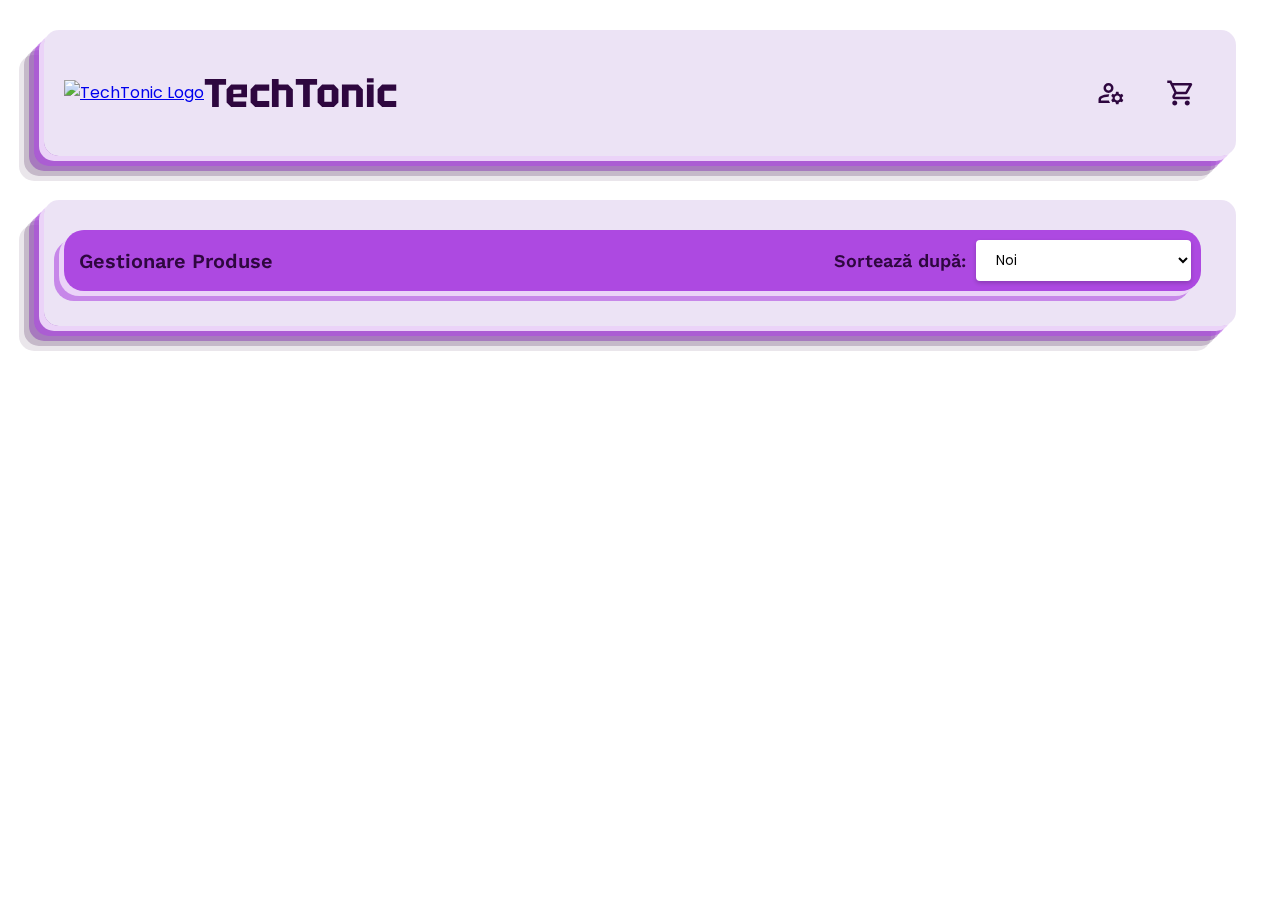
==== pages/admin.html @ d361230c "Created Admin Page with sorting and layout" ====
<!DOCTYPE html>
<html lang="en">
  <head>
    <meta charset="UTF-8" />
    <meta name="viewport" content="width=device-width, initial-scale=1.0" />
    <link rel="shortcut icon" href="../images/logo.png" type="image/x-icon" />
    <title>TechTonic</title>
    <link
      href="https://fonts.googleapis.com/css2?family=Material+Symbols+Outlined"
      rel="stylesheet"
    />
    <style>
      .material-symbols-outlined {
        font-variation-settings: "FILL" 0, "wght" 400, "GRAD" 0, "opsz" 24;
      }
    </style>
    <link rel="stylesheet" href="../css/style.css" />
    <link rel="preconnect" href="https://fonts.googleapis.com" />
    <link rel="preconnect" href="https://fonts.gstatic.com" crossorigin />
    <link
      href="https://fonts.googleapis.com/css2?family=Exo:ital,wght@0,100..900;1,100..900&family=Poppins:ital,wght@0,100;0,200;0,300;0,400;0,500;0,600;0,700;0,800;0,900;1,100;1,200;1,300;1,400;1,500;1,600;1,700;1,800;1,900&family=Roboto:ital,wght@0,100;0,300;0,400;0,500;0,700;0,900;1,100;1,300;1,400;1,500;1,700;1,900&family=Tektur:wght@400..900&family=Work+Sans:ital,wght@0,100..900;1,100..900&display=swap"
      rel="stylesheet"
    />
  </head>
  <body>
    <video autoplay muted playsinline loop id="bg-video">
      <source src="../images/background.mp4" type="video/mp4" />
    </video>
    <div id="container">
      <div class="navbar-container">
        <div class="navbar flex-row justify-between items-center">
          <div class="logo flex-row items-center">
            <a href="../index.html"
              ><img
                src="../images/logo.png"
                alt="TechTonic Logo"
                id="logo-image"
            /></a>
            <h1 id="logo-text">TechTonic</h1>
          </div>
          <div class="nav-links">
            <a href="admin.html"
              ><span
                class="nav-button material-symbols-outlined text-color-dark padding-20"
                >manage_accounts</span
              ></a
            >
            <a href="cart.html"
              ><span
                class="nav-button material-symbols-outlined text-color-dark padding-20"
                >shopping_cart</span
              ></a
            >
          </div>
        </div>
      </div>
      <div class="content-container">
        <div id="content-small-container">
          <div id="navbar-content">
            <div class="title">Gestionare Produse</div>
            <div class="sort-dropdown">
              <label for="sort-options">Sortează după:</label>
              <select id="sort-options">
                <option value="noi">Noi</option>
                <option value="priceAsc">Preț Crescător</option>
                <option value="priceDesc">Preț Descrescător</option>
                <option value="qtyAsc">Cantitate Crescător</option>
                <option value="qtyDesc">Cantitate Descrescător</option>
                <option value="nameAsc">Nume (A-Z)</option>
                <option value="nameDesc">Nume (Z-A)</option>
              </select>
            </div>
          </div>
          <div id="content-table"></div>
        </div>
      </div>
    </div>
    <script src="../js/admin.js"></script>
  </body>
</html>

<!-- <a href="https://www.vecteezy.com/free-videos/looped"
      >Looped Stock Videos by Vecteezy</a
    > -->
---- css/style.css ----
/* COLOR SCHEMA */
:root {
  --color-very-light: #ebd3f8;
  --color-light: #ad49e1;
  --color-dark: #7a1cac;
  --color-very-dark: #2e073f;
}

html,
body {
  overflow: auto;
  height: 100%;
  width: 100%;
  margin: 0;
  padding: 0;
  font-family: "Poppins";
  font-size: 16px;
}

/* BACKGROUND VIDEO */
#bg-video {
  position: fixed;
  top: 0;
  left: 0;
  width: 100%;
  height: 100%;
  object-fit: cover;
  z-index: -10;
}

.navbar-container {
  display: flex;
  justify-content: center;
  position: absolute;
  width: 100%;
  top: 50px;
  z-index: 1000;
}

.navbar {
  background-color: rgba(229, 217, 242, 0.75);
  width: 75%;
  border-radius: 15px;
  padding: 10px 60px;
  box-shadow: -5px 5px 0 0 rgba(235, 211, 248, 1),
    -10px 10px 0 0 rgba(173, 73, 225, 0.6),
    -15px 15px 0 0 rgba(122, 28, 172, 0.4), -20px 20px 0 0 rgba(46, 7, 63, 0.2),
    -25px 25px 0 0 rgba(46, 7, 63, 0.1);
}

.nav-links,
#logo-text,
#logo-image {
  background-color: transparent;
}

.content-container {
  display: flex;
  justify-content: center;
  width: 100%;
  z-index: 1000;
  position: absolute;
  top: 300px;
}

#content-small-container {
  background-color: rgba(229, 217, 242, 0.75);
  width: 75%;
  border-radius: 15px;
  padding: 10px 60px;
  /* display: flex; */
  /* flex-wrap: wrap; */
  align-items: start;
  justify-content: center;
  box-shadow: -5px 5px 0 0 rgba(235, 211, 248, 1),
    -10px 10px 0 0 rgba(173, 73, 225, 0.6),
    -15px 15px 0 0 rgba(122, 28, 172, 0.4), -20px 20px 0 0 rgba(46, 7, 63, 0.2),
    -25px 25px 0 0 rgba(46, 7, 63, 0.1);
  margin-bottom: 200px;
}

#content {
  border-radius: 15px;
  display: flex;
  flex-wrap: wrap;
  align-items: start;
  justify-content: center;
}

#content-table {
  margin-top: 25px;
  display: grid;
  grid-template-columns: repeat(10, 1fr);
  grid-template-rows: auto;
}

.table-header {
  margin: 15px;
  font-weight: 650;
  font-size: 16px;
  grid-row: 1;
  height: 40px;
  background-color: var(--color-light);
  display: flex;
  justify-content: center;
  align-items: center;
  border-radius: 15px;
  box-shadow: -3px 3px 0 0 rgba(235, 211, 248, 1),
    -6px 6px 0 0 rgba(173, 73, 225, 0.6), -9px 9px 0 0 rgba(122, 28, 172, 0.4),
    -12px 12px 0 0 rgba(46, 7, 63, 0.2), -15px 15px 0 0 rgba(46, 7, 63, 0.1);
  color: var(--color-very-dark);
}

.grid-one-column {
  grid-column: span 1;
}

.grid-six-column {
  grid-column: span 6;
}

.grid-ten-column {
  grid-column: span 10;
}

.product-table-header {
  margin-top: 30px;
  display: flex;
  justify-content: space-between;
  width: 100%;
}

.product-table-header span {
  font-weight: 600;
}

.product-line {
  display: contents;
}
.product-line img {
  width: 65px;
  height: 65px;
  align-self: center;
  justify-self: center;
}

.line-item {
  align-self: center;
  height: 50px;
}

#content-table > div:nth-child(even) > .line-item {
  background-color: var(--color-very-light);
  border: 2px solid var(--color-very-dark);
}
#content-table > div:nth-child(odd) > .line-item {
  background-color: var(--color-very-light);
  border: 2px solid var(--color-very-dark);
}

.trash-can {
  display: flex;
  margin-right: 20px;
  justify-content: center;
  align-items: center;
}

.price,
.quantity {
  display: flex;
  justify-content: center;
  align-items: center;
}

.name {
  display: flex;
  justify-content: left;
  align-items: center;
}

#navbar-content {
  display: flex;
  align-items: center;
  justify-content: space-between;
  width: 100%;
  padding: 10px;
  background-color: var(--color-light);
  border-radius: 20px;
  margin-top: 20px;
  box-shadow: -5px 5px 0 0 rgba(235, 211, 248, 1),
    -10px 10px 0 0 rgba(173, 73, 225, 0.6);
}

.title {
  font-family: "Work Sans";
  font-size: 30px;
  padding: 5px;
  font-weight: 600;
  color: var(--color-very-dark);
}

.sort-dropdown {
  display: flex;
  align-items: right;
  font-size: 20px;
}

label[for="sort-options"] {
  font-family: "Work Sans";
  font-size: 30px;
  margin-right: 10px;
  color: var(--color-very-dark);
  font-weight: 600;
}

select#sort-options {
  font-family: "Poppins", sans-serif;
  font-weight: 400;
  padding: 8px 16px;
  border: none;
  border-radius: 4px;
  background: #ffffff;
  box-shadow: 0 2px 4px rgba(0, 0, 0, 0.2);
  transition: box-shadow 0.3s ease;
}

select#sort-options:focus {
  outline: none;
  box-shadow: 0 2px 4px rgba(0, 0, 0, 0.4);
}

select#sort-options option {
  font-weight: 400;
}

.product-card-container {
  display: grid;
  grid-template-columns: repeat(auto-fill, minmax(280px, 1fr));
  gap: 20px;
  justify-items: center;
  width: 100%;
  padding: 20px;
}

.product-card {
  width: 280px;
  padding: 10px;
  margin: 40px 20px;
  background-color: var(--color-dark);
  border-radius: 15px;
  display: flex;
  flex-direction: column;
  justify-content: space-between;
  align-items: center;
  color: var(--color-very-dark);
  position: relative;
  z-index: 2;
  overflow: hidden;
  box-shadow: -5px 5px 0 0 rgba(235, 211, 248, 1),
    -10px 10px 0 0 rgba(173, 73, 225, 0.6),
    -15px 15px 0 0 rgba(122, 28, 172, 0.4), -20px 20px 0 0 rgba(46, 7, 63, 0.2),
    -25px 25px 0 0 rgba(46, 7, 63, 0.1);
  transition: all 0.4s ease-in-out;
}

.product-card:hover {
  box-shadow: -10px 10px 0 0 rgba(235, 211, 248, 1),
    -15px 15px 0 0 rgba(173, 73, 225, 0.6),
    -20px 20px 0 0 rgba(122, 28, 172, 0.4), -25px 25px 0 0 rgba(46, 7, 63, 0.2),
    -30px 30px 0 0 rgba(46, 7, 63, 0.1);
  transform: scale(1.1);
}

.product-card .price {
  margin: 30px 0px;
  font-size: 25px;
  font-weight: 700;
  transition: all 0.4s ease-in-out;
}

.product-card img {
  margin: 30px 0px;
  width: 200px;
  height: 200px;
}

.product-card h3 {
  display: block;
  width: 250px;
  font-size: 25px;
  text-overflow: ellipsis;
  height: 76px;
}

.product-card .circle {
  position: absolute;
  width: 480px;
  height: 480px;
  translate: -50px -70px;
  border-radius: 50%;
  background-color: white;
  z-index: -1;
  transition: all 0.5s ease;
}

.product-card:hover .circle {
  width: 1000px;
  height: 1000px;
  border-radius: 5%;
}

.price-and-cart {
  width: 90%;
  display: flex;
  flex-direction: row;
  justify-content: space-between;
  color: white;
  transition: all 0.4s ease-in-out;
}

.details {
  align-self: center;
  transition: all 0.4s ease-in-out;
}

.details span {
  font-size: 40px;
  color: white;
  transition: all 0.4s ease-in-out;
}

.product-card:hover .price,
.product-card:hover .details span {
  color: var(--color-very-dark);
  transition: all 0.4s ease-in-out;
}

#logo-text {
  font-size: 60px;
  font-family: "Tektur";
  color: var(--color-very-dark);
  display: inline-block;
  align-self: center;
}

#logo-image {
  width: 150px;
}

.flex-row {
  display: flex;
}

.flex-col {
  display: flex;
  flex-direction: column;
}

.justify-around {
  justify-content: space-around;
}

.justify-between {
  justify-content: space-between;
}

.items-center {
  display: flex;
  align-items: center;
}

.bg-color-very-light {
  background-color: var(--color-very-light);
}

.text-color-dark {
  color: var(--color-very-dark);
}

.nav-button {
  font-size: 40px;
  padding: 20px;
}

.transparent {
  opacity: 75%;
}

/* Responsive Design */
@media screen and (max-width: 1359px) {
  .navbar {
    width: 90%;
    padding: 10px 20px;
    margin: 0 auto;
  }

  .navbar-container {
    top: 30px;
  }

  #content-small-container {
    width: 90%;
    padding: 10px 20px;
    margin: 0;
    margin-bottom: 150px;
  }

  #navbar-content {
    width: 97%;
  }
  .nav-links {
    display: flex;
    justify-content: space-between;
  }

  #logo-text {
    font-size: 40px;
  }

  #logo-image {
    width: 100px;
  }

  .nav-button {
    font-size: 30px;
  }

  .title {
    font-size: 20px;
  }

  .content-container {
    top: 200px;
  }

  .product-card {
    height: 484px;
  }

  label[for="sort-options"] {
    font-size: 18px;
    padding-bottom: 10px;
    font-weight: 600;
    padding-top: 10px;
  }
}

@media screen and (max-width: 480px) {
  .navbar {
    width: 90%;
    padding: 10px;
    margin: 0 auto;
  }

  .navbar-container {
    top: 20px;
  }

  #content-small-container {
    width: 85%;
    padding: 10px;
    margin: 0;
    margin-bottom: 150px;
    display: flex;
    flex-wrap: wrap;
  }

  .nav-links {
    display: flex;
    justify-content: space-between;
  }

  #logo-text {
    font-size: 30px;
  }

  #logo-image {
    width: 80px;
  }

  .nav-button {
    font-size: 20px;
  }

  .title {
    font-size: 30px;
    margin: 10px 0px;
    align-self: flex-start;
  }

  .navbar {
    padding: 0;
  }

  #navbar-content {
    display: flex;
    flex-direction: column;
    flex-wrap: wrap;
    width: 80%;
  }
  .content-container {
    top: 140px;
  }

  .product-card {
    height: 484px;
  }

  label[for="sort-options"] {
    font-size: 24px;
    margin: 10px 0px 15px 0px;
    padding-bottom: 10px;
    font-weight: 600;
  }

  .sort-dropdown {
    display: flex;
    flex-wrap: wrap;
  }

  #sort-options {
    width: 80%;
  }
}
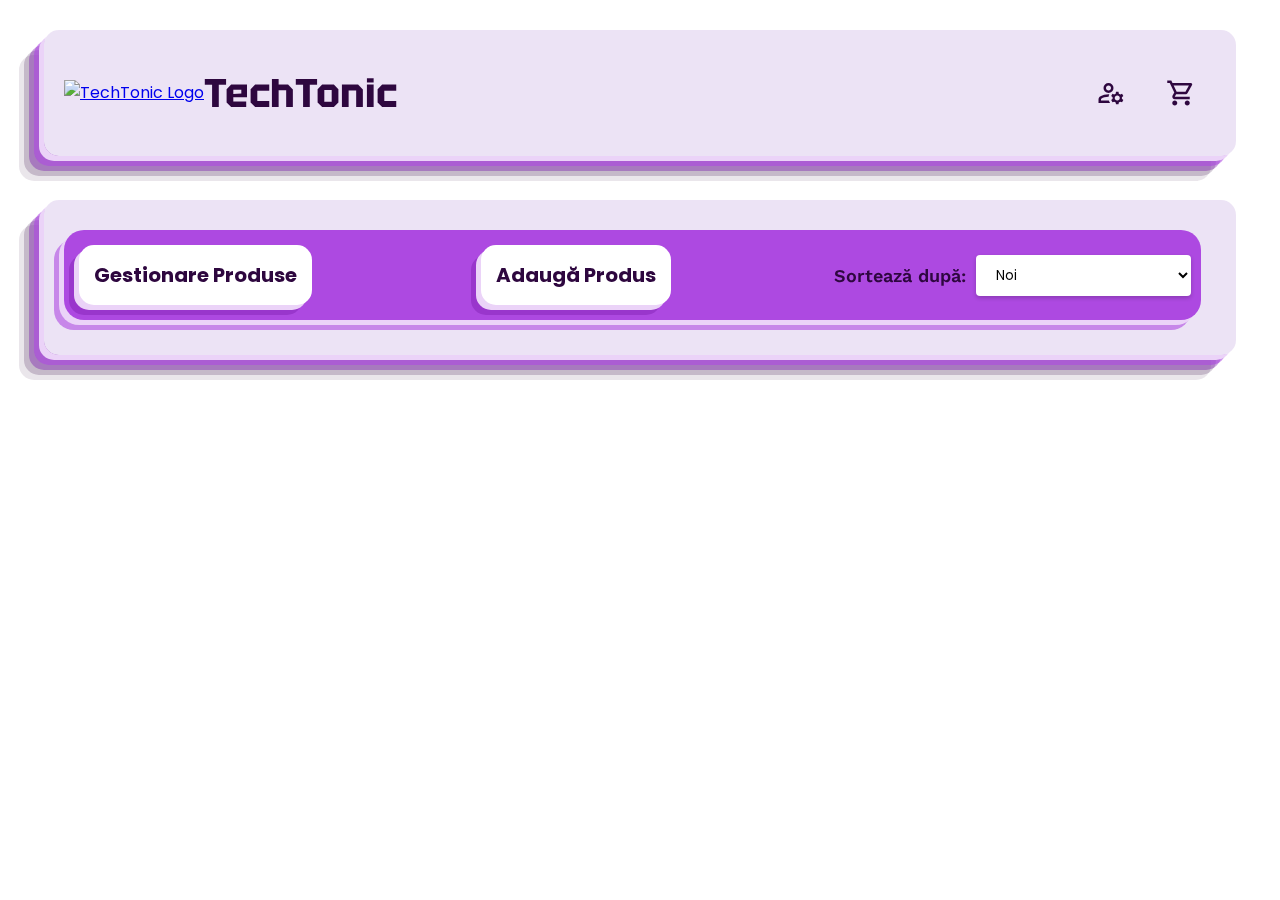
==== commit 1f1acd76: "Adaugă produs cu ajax post" ====
--- a/pages/admin.html
+++ b/pages/admin.html
@@ -57,7 +57,8 @@
       <div class="content-container">
         <div id="content-small-container">
           <div id="navbar-content">
-            <div class="title">Gestionare Produse</div>
+            <div id="title">Gestionare Produse</div>
+            <div id="add-product">Adaugă Produs</div>
             <div class="sort-dropdown">
               <label for="sort-options">Sortează după:</label>
               <select id="sort-options">
--- a/css/style.css
+++ b/css/style.css
@@ -4,6 +4,10 @@
   --color-light: #ad49e1;
   --color-dark: #7a1cac;
   --color-very-dark: #2e073f;
+  --purple-box-shadow: -5px 5px 0 0 rgba(235, 211, 248, 1),
+    -10px 10px 0 0 rgba(173, 73, 225, 0.6),
+    -15px 15px 0 0 rgba(122, 28, 172, 0.4), -20px 20px 0 0 rgba(46, 7, 63, 0.2),
+    -25px 25px 0 0 rgba(46, 7, 63, 0.1);
 }
 
 html,
@@ -42,10 +46,80 @@
   width: 75%;
   border-radius: 15px;
   padding: 10px 60px;
+  box-shadow: var(--purple-box-shadow);
+}
+
+#navbar-content > a {
+  text-decoration: none;
+}
+
+#add-product,
+#title {
   box-shadow: -5px 5px 0 0 rgba(235, 211, 248, 1),
-    -10px 10px 0 0 rgba(173, 73, 225, 0.6),
-    -15px 15px 0 0 rgba(122, 28, 172, 0.4), -20px 20px 0 0 rgba(46, 7, 63, 0.2),
-    -25px 25px 0 0 rgba(46, 7, 63, 0.1);
+    -10px 10px 0 0 rgba(122, 28, 172, 0.4);
+  border-radius: 15px;
+  color: var(--color-very-dark);
+  background-color: white;
+  font-weight: 700;
+  padding: 15px;
+  transition: all 0.2s ease-in-out;
+  margin: 5px;
+  font-size: 20px;
+}
+
+#add-product:hover,
+#title:hover {
+  box-shadow: -5px 5px 0 0 rgba(122, 28, 172, 0.4);
+  border-radius: 15px;
+  color: var(--color-very-dark);
+  background-color: white;
+  font-weight: 700;
+  padding: 15px;
+  translate: -5px 5px;
+  background-color: lightgray;
+  cursor: pointer;
+}
+
+#button-add-product,
+#button-cancel {
+  box-shadow: -5px 5px 0 0 rgba(235, 211, 248, 1),
+    -10px 10px 0 0 rgba(122, 28, 172, 0.4);
+  border-radius: 15px;
+  color: var(--color-very-dark);
+  background-color: white;
+  font-weight: 700;
+  padding: 15px;
+  transition: all 0.2s ease-in-out;
+  margin-top: 20px;
+  margin-bottom: 40px;
+  font-size: 20px;
+  grid-column: span 3;
+  text-align: center;
+}
+
+#button-add-product:hover,
+#button-cancel:hover {
+  box-shadow: -5px 5px 0 0 rgba(122, 28, 172, 0.4);
+  border-radius: 15px;
+  color: var(--color-very-dark);
+  background-color: lightgray;
+  font-weight: 700;
+  padding: 15px;
+  translate: -5px 5px;
+  cursor: pointer;
+  grid-column: span 3;
+}
+
+#content-table > label {
+  grid-column: span 1;
+  margin: 20px;
+}
+
+#content-table > input {
+  grid-column: span 6;
+  border-radius: 10px;
+  border: 1px solid var(--color-light);
+  margin: 15px;
 }
 
 .nav-links,
@@ -72,10 +146,7 @@
   /* flex-wrap: wrap; */
   align-items: start;
   justify-content: center;
-  box-shadow: -5px 5px 0 0 rgba(235, 211, 248, 1),
-    -10px 10px 0 0 rgba(173, 73, 225, 0.6),
-    -15px 15px 0 0 rgba(122, 28, 172, 0.4), -20px 20px 0 0 rgba(46, 7, 63, 0.2),
-    -25px 25px 0 0 rgba(46, 7, 63, 0.1);
+  box-shadow: var(--purple-box-shadow);
   margin-bottom: 200px;
 }
 
@@ -147,13 +218,6 @@
 .line-item {
   align-self: center;
   height: 50px;
-}
-
-#content-table > div:nth-child(even) > .line-item {
-  background-color: var(--color-very-light);
-  border: 2px solid var(--color-very-dark);
-}
-#content-table > div:nth-child(odd) > .line-item {
   background-color: var(--color-very-light);
   border: 2px solid var(--color-very-dark);
 }
@@ -176,6 +240,7 @@
   display: flex;
   justify-content: left;
   align-items: center;
+  padding-left: 20px;
 }
 
 #navbar-content {
@@ -191,14 +256,6 @@
     -10px 10px 0 0 rgba(173, 73, 225, 0.6);
 }
 
-.title {
-  font-family: "Work Sans";
-  font-size: 30px;
-  padding: 5px;
-  font-weight: 600;
-  color: var(--color-very-dark);
-}
-
 .sort-dropdown {
   display: flex;
   align-items: right;
@@ -256,10 +313,7 @@
   position: relative;
   z-index: 2;
   overflow: hidden;
-  box-shadow: -5px 5px 0 0 rgba(235, 211, 248, 1),
-    -10px 10px 0 0 rgba(173, 73, 225, 0.6),
-    -15px 15px 0 0 rgba(122, 28, 172, 0.4), -20px 20px 0 0 rgba(46, 7, 63, 0.2),
-    -25px 25px 0 0 rgba(46, 7, 63, 0.1);
+  box-shadow: var(--purple-box-shadow);
   transition: all 0.4s ease-in-out;
 }
 
@@ -425,7 +479,7 @@
     font-size: 30px;
   }
 
-  .title {
+  #title {
     font-size: 20px;
   }
 
@@ -442,6 +496,29 @@
     padding-bottom: 10px;
     font-weight: 600;
     padding-top: 10px;
+  }
+  .th-quantity,
+  .quantity {
+    display: none;
+  }
+  .grid-six-column {
+    grid-column: span 8;
+  }
+  .line-item {
+    align-self: center;
+    height: 85px;
+    background-color: var(--color-very-light);
+    border: 2px solid var(--color-very-dark);
+  }
+  .name {
+    padding-right: 10px;
+  }
+  .price {
+    text-align: center;
+  }
+  .product-line img {
+    height: 85px;
+    width: 85px;
   }
 }
 
@@ -484,6 +561,10 @@
 
   .title {
     font-size: 30px;
+  }
+
+  #title {
+    font-size: 30px;
     margin: 10px 0px;
     align-self: flex-start;
   }
@@ -521,4 +602,27 @@
   #sort-options {
     width: 80%;
   }
-}
+
+  .th-quantity,
+  .line-item > .quantity,
+  .th-price,
+  .line-item > .price {
+    display: none;
+  }
+  .grid-six-column {
+    grid-column: span 8;
+  }
+  .line-item {
+    align-self: center;
+    height: 85px;
+    background-color: var(--color-very-light);
+    border: 2px solid var(--color-very-dark);
+  }
+  .name {
+    margin-right: 10px;
+  }
+  .product-line img {
+    height: 85px;
+    width: 85px;
+  }
+}
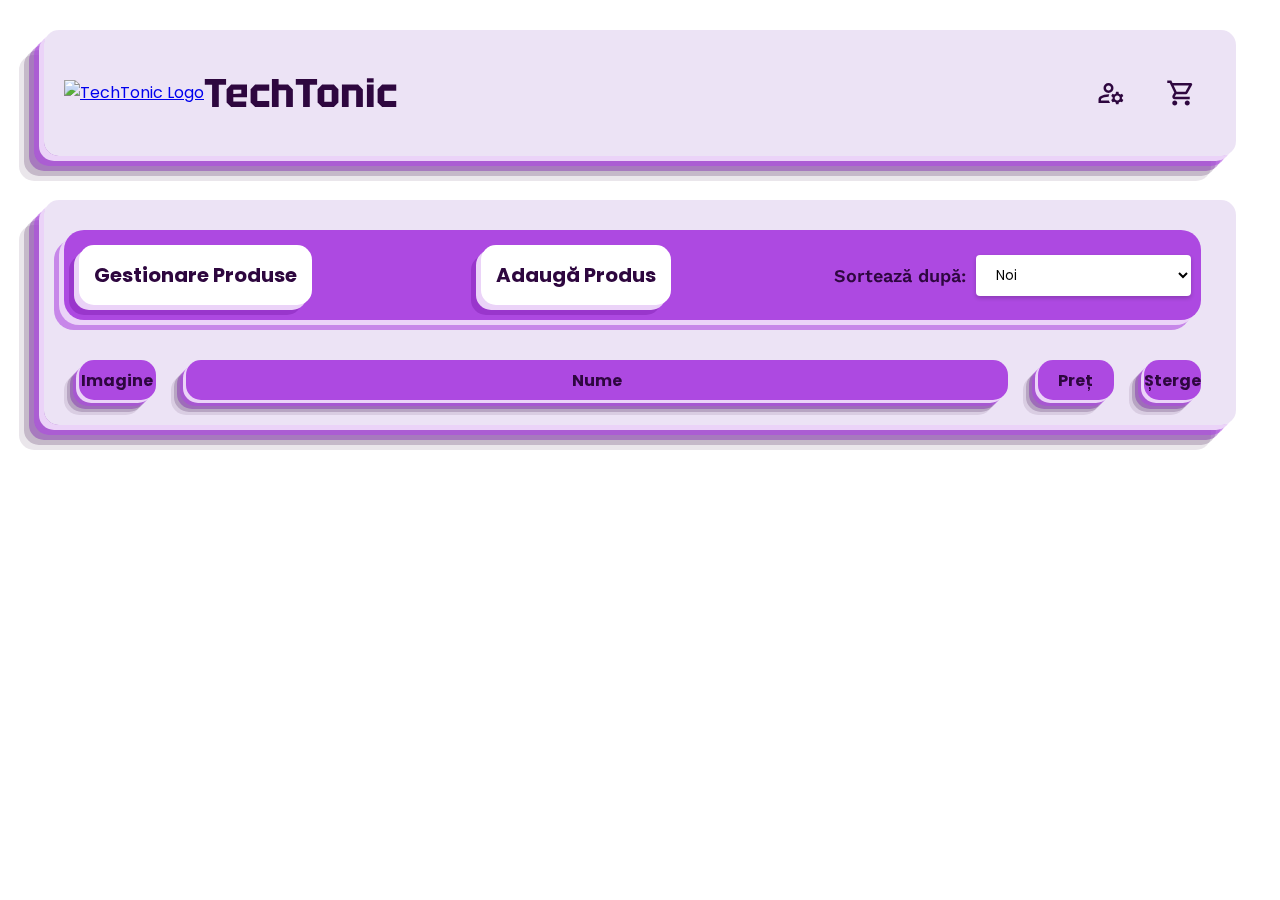
==== commit 2f3e9343: "Restructured code to modules" ====
--- a/pages/admin.html
+++ b/pages/admin.html
@@ -76,7 +76,7 @@
         </div>
       </div>
     </div>
-    <script src="../js/admin.js"></script>
+    <script type="module" src="../js/admin.js"></script>
   </body>
 </html>
 
--- a/css/style.css
+++ b/css/style.css
@@ -81,7 +81,9 @@
 }
 
 #button-add-product,
-#button-cancel {
+#button-update-product,
+#button-cancel,
+.cart-add {
   box-shadow: -5px 5px 0 0 rgba(235, 211, 248, 1),
     -10px 10px 0 0 rgba(122, 28, 172, 0.4);
   border-radius: 15px;
@@ -98,7 +100,9 @@
 }
 
 #button-add-product:hover,
-#button-cancel:hover {
+#button-update-product:hover,
+#button-cancel:hover,
+.cart-add:hover {
   box-shadow: -5px 5px 0 0 rgba(122, 28, 172, 0.4);
   border-radius: 15px;
   color: var(--color-very-dark);
@@ -108,6 +112,13 @@
   translate: -5px 5px;
   cursor: pointer;
   grid-column: span 3;
+}
+
+#button-add-to-cart {
+  background-color: var(--color-very-dark);
+  color: white;
+  width: 90%;
+  align-self: center;
 }
 
 #content-table > label {
@@ -401,6 +412,69 @@
   width: 150px;
 }
 
+#item-container {
+  display: flex;
+  justify-content: center;
+}
+
+.single-item-details {
+  display: flex;
+  flex-direction: column;
+  justify-content: space-around;
+}
+
+.details-card div {
+  padding: 15px;
+}
+
+.details-card {
+  background-color: white;
+  width: 40%;
+  align-items: flex-start;
+}
+
+.details-card > .name {
+  font-size: 30px;
+  font-family: "Poppins";
+  font-weight: 700;
+}
+
+.details-card > .price {
+  font-weight: 600;
+}
+
+.details-card > .details {
+  align-self: flex-start;
+}
+
+.big-image {
+  display: flex;
+  justify-content: center;
+}
+
+.big-image > img {
+  width: 300px;
+  height: 300px;
+  margin: 0px;
+}
+
+.qty-select > label {
+  grid-column: span 1;
+}
+
+.qty-select > input {
+  grid-column: span 6;
+  border-radius: 7px;
+  border: 1px solid var(--color-light);
+  margin: 15px;
+  width: 40px;
+  height: 30px;
+}
+#item-container > div.big-image.product-card.details-card > img {
+  align-self: center;
+  justify-self: center;
+}
+
 .flex-row {
   display: flex;
 }
@@ -519,6 +593,15 @@
   .product-line img {
     height: 85px;
     width: 85px;
+  }
+  #item-container {
+    display: flex;
+    flex-direction: column;
+    justify-content: center;
+  }
+  .details-card {
+    width: 80%;
+    align-self: center;
   }
 }
 
@@ -625,4 +708,13 @@
     height: 85px;
     width: 85px;
   }
-}
+  #item-container {
+    display: flex;
+    flex-direction: column;
+    justify-content: center;
+  }
+  .details-card {
+    width: 80%;
+    align-self: center;
+  }
+}
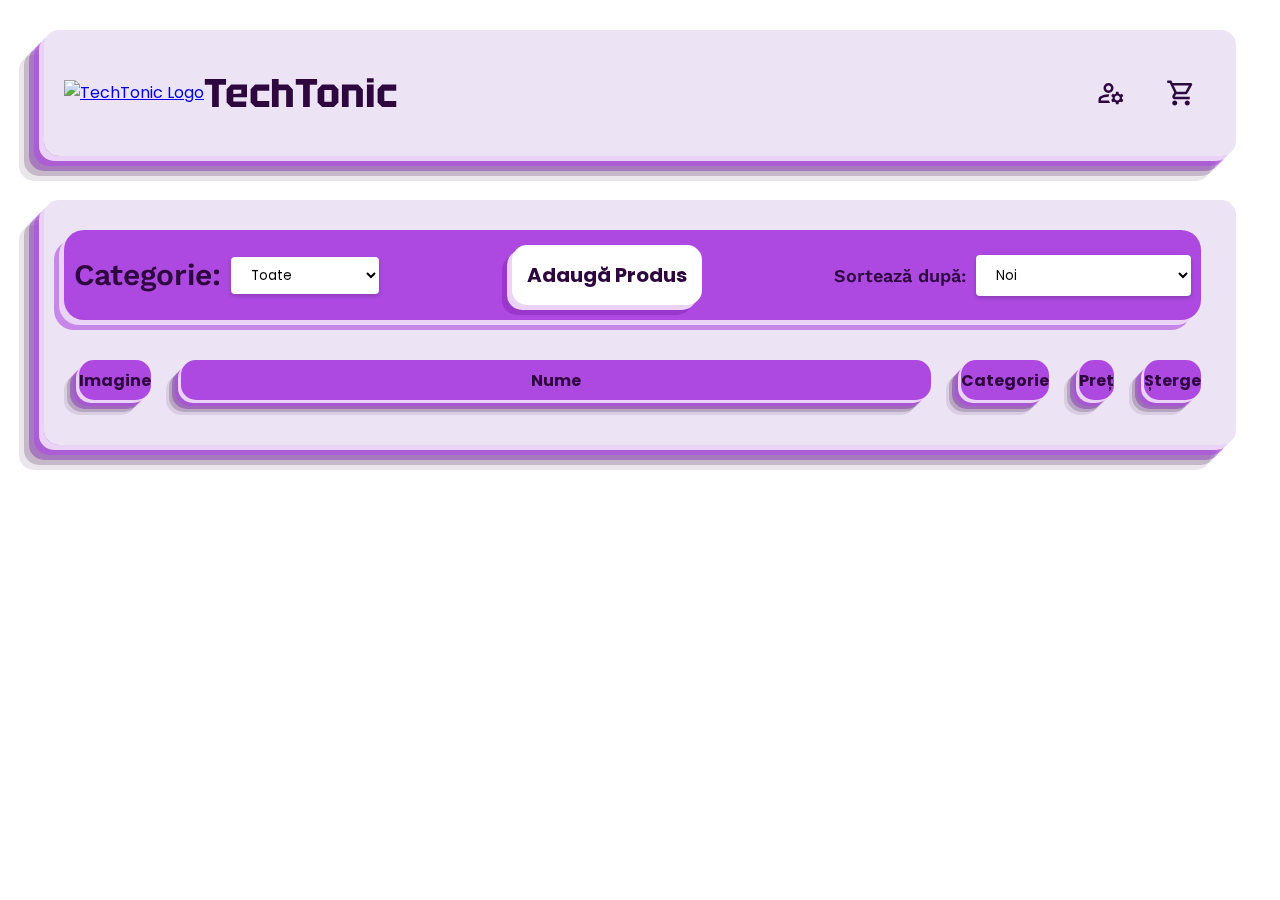
==== commit ecdfbabb: "added categories to admin page" ====
--- a/pages/admin.html
+++ b/pages/admin.html
@@ -57,7 +57,19 @@
       <div class="content-container">
         <div id="content-small-container">
           <div id="navbar-content">
-            <div id="title">Gestionare Produse</div>
+            <div class="category-dropdown">
+              <label for="category-options">Categorie:</label>
+              <select id="category-options">
+                <option value="Toate">Toate</option>
+                <option value="Procesor">Procesor</option>
+                <option value="Placă Video">Placă Video</option>
+                <option value="SSD">SSD</option>
+                <option value="Sursă">Sursă</option>
+                <option value="Placă de Bază">Placă de Bază</option>
+                <option value="HDD">HDD</option>
+                <option value="Carcasă">Carcasă</option>
+              </select>
+            </div>
             <div id="add-product">Adaugă Produs</div>
             <div class="sort-dropdown">
               <label for="sort-options">Sortează după:</label>
--- a/css/style.css
+++ b/css/style.css
@@ -126,7 +126,8 @@
   margin: 20px;
 }
 
-#content-table > input {
+#content-table > input,
+#content-table > select {
   grid-column: span 6;
   border-radius: 10px;
   border: 1px solid var(--color-light);
@@ -177,7 +178,7 @@
 }
 
 .table-header {
-  margin: 15px;
+  margin: 15px 15px 35px 15px;
   font-weight: 650;
   font-size: 16px;
   grid-row: 1;
@@ -198,7 +199,7 @@
 }
 
 .grid-six-column {
-  grid-column: span 6;
+  grid-column: span 5;
 }
 
 .grid-ten-column {
@@ -220,31 +221,49 @@
   display: contents;
 }
 .product-line img {
-  width: 65px;
-  height: 65px;
+  width: 75px;
+  height: 75px;
   align-self: center;
   justify-self: center;
 }
 
+.line-item-img {
+  align-self: center;
+  justify-self: center;
+}
+
+#content-table div.line-item.grid-one-column.product-image {
+  background-color: white;
+}
+
 .line-item {
   align-self: center;
-  height: 50px;
+  height: 80px;
   background-color: var(--color-very-light);
   border: 2px solid var(--color-very-dark);
+  border-radius: 5px;
+  margin: 1px;
 }
 
 .trash-can {
   display: flex;
-  margin-right: 20px;
   justify-content: center;
   align-items: center;
 }
 
 .price,
-.quantity {
+.quantity,
+.category {
   display: flex;
   justify-content: center;
   align-items: center;
+}
+
+.details {
+  padding: 5px;
+  margin-bottom: 20px;
+  color: var(--color-very-dark);
+  /* border-top: none; */
 }
 
 .name {
@@ -252,6 +271,9 @@
   justify-content: left;
   align-items: center;
   padding-left: 20px;
+  font-weight: 700;
+  font-family: "Poppins";
+  font-size: 20px;
 }
 
 #navbar-content {
@@ -267,13 +289,15 @@
     -10px 10px 0 0 rgba(173, 73, 225, 0.6);
 }
 
-.sort-dropdown {
+.sort-dropdown,
+.category-dropdown {
   display: flex;
   align-items: right;
   font-size: 20px;
 }
 
-label[for="sort-options"] {
+label[for="sort-options"],
+label[for="category-options"] {
   font-family: "Work Sans";
   font-size: 30px;
   margin-right: 10px;
@@ -301,6 +325,29 @@
   font-weight: 400;
 }
 
+select#category,
+select#category-options {
+  font-family: "Poppins", sans-serif;
+  font-weight: 400;
+  padding: 8px 16px;
+  border: none;
+  border-radius: 4px;
+  background: #ffffff;
+  box-shadow: 0 2px 4px rgba(0, 0, 0, 0.2);
+  transition: box-shadow 0.3s ease;
+}
+
+select#category:focus,
+select#category-options:focus {
+  outline: none;
+  box-shadow: 0 2px 4px rgba(0, 0, 0, 0.4);
+}
+
+select#category option,
+select#category-options option {
+  font-weight: 400;
+}
+
 .product-card-container {
   display: grid;
   grid-template-columns: repeat(auto-fill, minmax(280px, 1fr));
